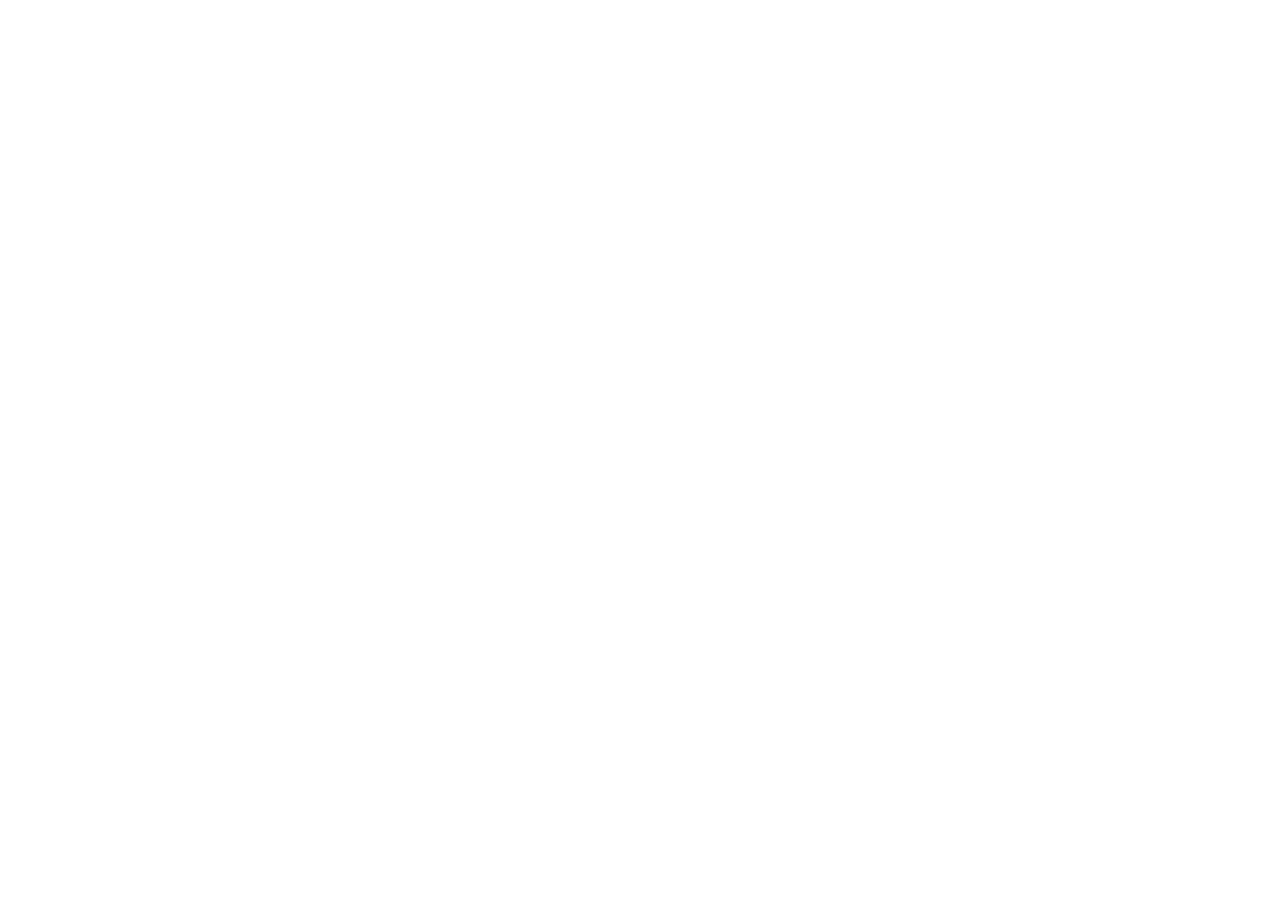
==== index.html @ e5946b49 "Creacion de la estructura y adicion de recursos" ====
<!DOCTYPE html>
<html lang="es">
<head>
    <meta charset="UTF-8">
    <meta http-equiv="X-UA-Compatible" content="IE=edge">
    <meta name="viewport" content="width=device-width, initial-scale=1.0">
    <title>Inicio</title>
</head>
<body>
    
</body>
</html>
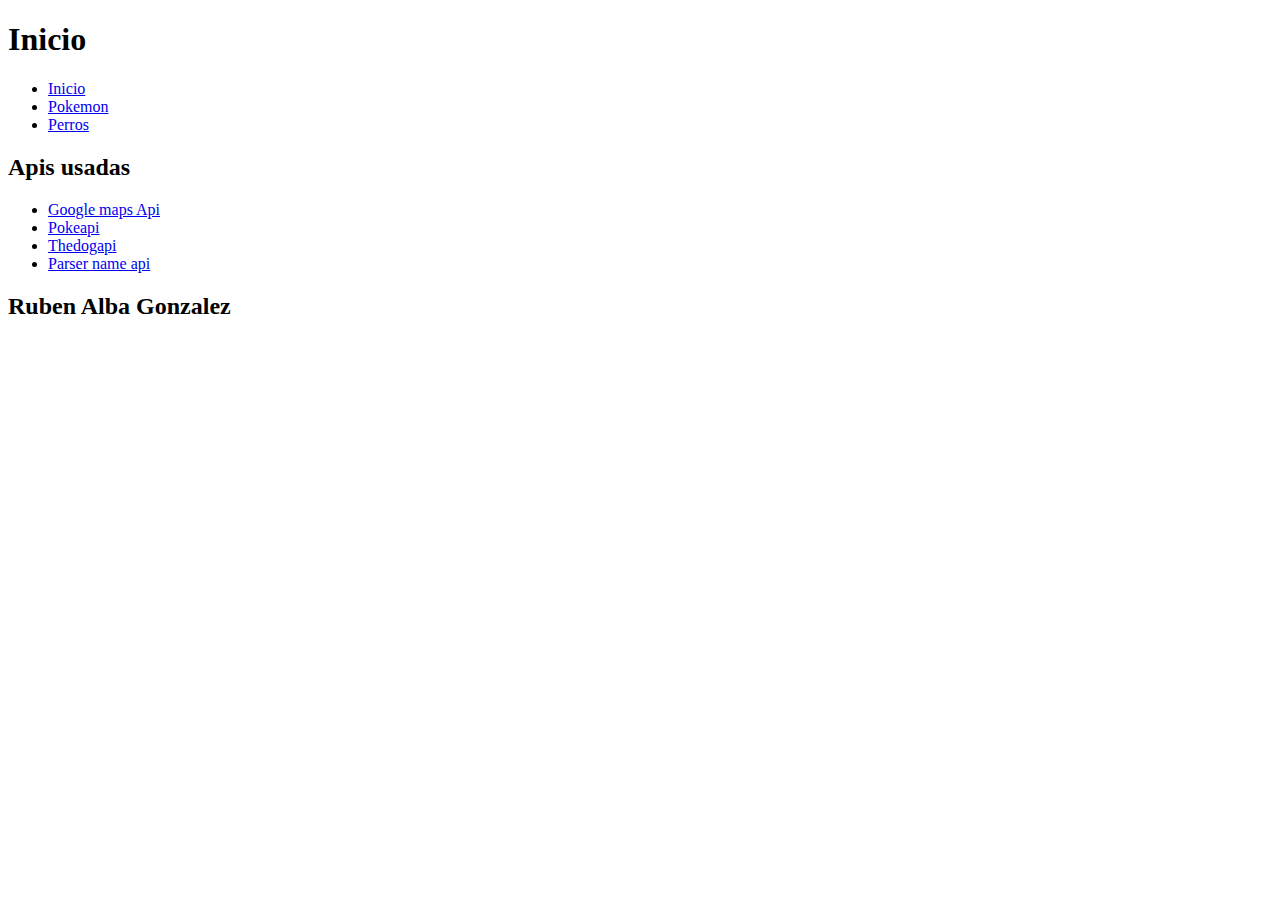
==== commit e93d6d32: "css y js de index, header y footer, html del index" ====
--- a/index.html
+++ b/index.html
@@ -5,8 +5,111 @@
     <meta http-equiv="X-UA-Compatible" content="IE=edge">
     <meta name="viewport" content="width=device-width, initial-scale=1.0">
     <title>Inicio</title>
+
+    <!--ESTILOS-->
+    <link rel="stylesheet" href="css/footer.css">
+    <link rel="stylesheet" href="css/footer.css">
+    <link rel="stylesheet" href="css/index.css">
 </head>
 <body>
-    
+
+    <!--CONTENEDOR-->
+    <div class="container">
+
+        <!--HEADER-->
+        <header class="header">
+            <h1 class="header__title">Inicio</h1>
+        </header>
+        
+        <!--MENU-->
+        <nav class="menu">
+
+            <ul class="menu__list">
+
+                <!--LINK INICIO-->
+                <li class="menu__listItem">
+                    <a href="index.html" class="menu__listLink">Inicio</a>
+                </li>
+
+                <!--LINK POKEMONS-->
+                <li class="menu__listItem">
+                    <a href="pokemon.html" class="menu__listLink">Pokemon</a>
+                </li>
+
+
+                <!--LINK PERROS-->
+                <li class="menu__listItem">
+                    <a href="perros.html" class="menu__listLink">Perros</a>
+                </li>
+            </ul>
+        </nav>
+
+        <!--SECTION-->
+        <section class="indexGallery">
+
+            <!--ARTICLE 1-->
+            <article class="indexGallery__article--pokemon">
+
+            </article>
+
+            <!--ARTICLE 2-->
+            <article class="indexGallery__article--perros">
+                
+            </article>
+
+        </section>
+
+
+        <!--FOOTER-->
+        <footer class="footer">
+
+            <!--ARTICLE DE LA LISTA DE APIS-->
+            <article class="footer__listContainer">
+
+                <!--LISTA DE APIS-->
+                <h2 class="footer__listTitle">Apis usadas</h2>
+
+
+                <ul class="footer__list">
+
+                    <!--GOOGLE MAPS API-->
+                    <li class="footer__listItem">
+                        <a href="https://cloud.google.com/maps-platform?hl=es" class="footer__listLink">Google maps Api</a>
+                    </li>
+
+                    <!--POKEMON API-->
+                    <li class="footer__listItem">
+                        <a href="https://pokeapi.co/docs/v2" class="footer__listLink">Pokeapi</a>
+                    </li>
+
+                    <!--THE DOG API-->
+                    <li class="footer__listItem">
+                        <a href="https://docs.thedogapi.com/" class="footer__listLink">Thedogapi</a>
+                    </li>
+
+                    <!--PARSER NAME API (NOMBRES ALEATORIOS)-->
+                    <li class="footer__listItem">
+                        <a href="https://parser.name/api/" class="footer__listLink">Parser name api</a>
+                    </li>
+                </ul>
+
+            </article>
+
+
+            <!--ARTICLE CON MI NOMBRE-->
+            <article class="footer__nameContainer">
+
+                <h2 class="footer__name">Ruben Alba Gonzalez</h2>
+
+            </article>
+        </footer>
+
+
+
+    </div>
+
+
+    <!--SCRIPTS-->
+    <script src="js/index.js"></script>
 </body>
 </html>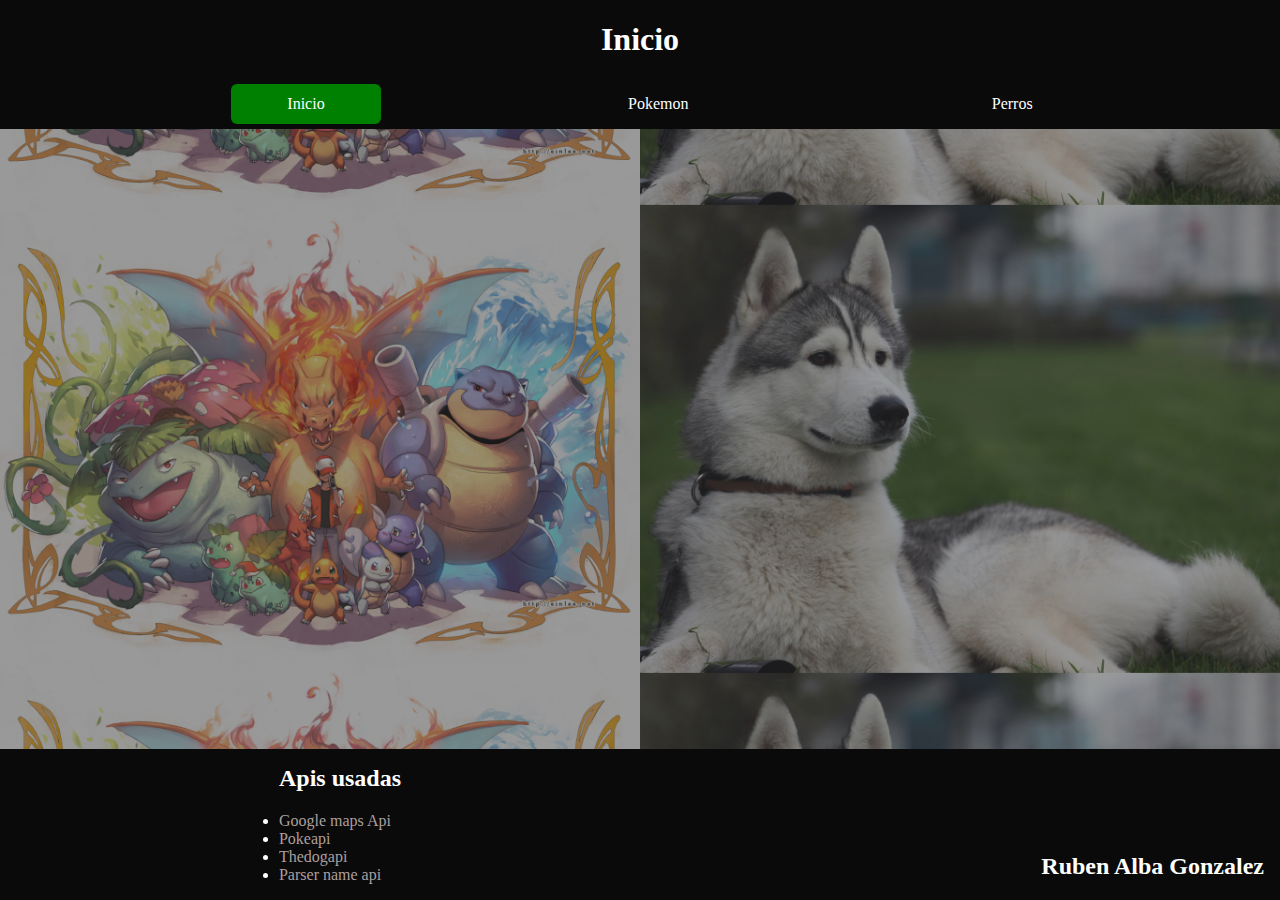
==== commit 12427c09: "Normalize.css, estilos del index, cambio foto poke" ====
--- a/index.html
+++ b/index.html
@@ -10,6 +10,7 @@
     <link rel="stylesheet" href="css/footer.css">
     <link rel="stylesheet" href="css/footer.css">
     <link rel="stylesheet" href="css/index.css">
+    <link rel="stylesheet" href="css/normalize.css">
 </head>
 <body>
 
@@ -28,7 +29,7 @@
 
                 <!--LINK INICIO-->
                 <li class="menu__listItem">
-                    <a href="index.html" class="menu__listLink">Inicio</a>
+                    <a href="index.html" class="menu__listLink menu__listLink--active">Inicio</a>
                 </li>
 
                 <!--LINK POKEMONS-->
@@ -48,12 +49,12 @@
         <section class="indexGallery">
 
             <!--ARTICLE 1-->
-            <article class="indexGallery__article--pokemon">
+            <article class="indexGallery__article indexGallery__article--pokemon">
 
             </article>
 
             <!--ARTICLE 2-->
-            <article class="indexGallery__article--perros">
+            <article class="indexGallery__article indexGallery__article--perros">
                 
             </article>
 
@@ -67,10 +68,10 @@
             <article class="footer__listContainer">
 
                 <!--LISTA DE APIS-->
-                <h2 class="footer__listTitle">Apis usadas</h2>
+                <ul class="footer__list">
 
-
-                <ul class="footer__list">
+                    <!--TITLULO-->
+                    <h2 class="footer__listTitle">Apis usadas</h2>
 
                     <!--GOOGLE MAPS API-->
                     <li class="footer__listItem">
--- a/css/index.css
+++ b/css/index.css
@@ -0,0 +1,139 @@
+/*---------------------------------------CONTAINER GRID----------------------------------------*/
+.container{
+    background-color: #333;
+    width: 100%;
+    height: 100vh;
+    display: grid;
+    grid-template-rows: .3fr .4fr 5fr 1fr;              /*poner la ultima linea a 100px*/
+    grid-template-columns: 1fr;
+    grid-template-areas: 
+        "header"
+        "nav"
+        "gallery"
+        "footer"
+    ;
+}
+
+/*------------------------------------AREAS DEL GRID-----------------------------------------*/
+
+/*HEADER*/
+.header{
+    grid-area: header;
+    background-color: rgba(0, 0, 0, 0.8);
+    display: flex;
+    justify-content: center;
+    align-items: center;
+}
+
+.header__title{
+    color: white;
+}
+
+
+/*MENU*/
+.menu{
+    grid-area: nav;
+    background-color: rgba(0, 0, 0, 0.8);
+    display: flex;
+}
+
+.menu__list{
+    width: 100%;
+    margin: 0px;
+    display: flex;
+    justify-content: space-evenly;
+    align-items: center;
+}
+
+.menu__listItem{
+    display: inline-block;
+}
+
+.menu__listLink{
+    text-decoration: none;
+    color: white;
+    padding: .7rem 3.5rem;
+    border-radius: 6px;
+}
+
+.menu__listLink--active{
+    background-color: green;
+}
+
+.menu__listLink:hover:not(.menu__listLink--active){
+    background-color: green;
+}
+
+
+/*GALLERY*/
+.indexGallery{
+    grid-area: gallery;
+    display: flex;
+    justify-content: center;
+}
+
+.indexGallery__article{
+    width: 50%;
+}
+
+.indexGallery__article--pokemon{
+    background-image: url(../images/pokemon_index_fondo.jpg);
+    background-size: 100%;
+    background-position: center;
+    opacity: .5;
+}
+
+.indexGallery__article--pokemon:hover{
+    background-size: 110%;
+    opacity: 1;
+    transition: background-size 2s,opacity 2s;
+}
+
+
+.indexGallery__article--perros{
+    background-image: url(../images/perro_index_fondo.jpg);
+    background-size: 130%;
+    background-position: center;
+    opacity: .5;
+}
+
+.indexGallery__article--perros:hover{
+    background-size: 140%;
+    opacity: 1;
+    transition: background-size 2s,opacity 2s;
+}
+
+
+/*FOOTER*/
+.footer{
+    background-color: rgba(0, 0, 0, 0.8);
+    color: white;
+    display:flex;
+    justify-content: space-between;
+}
+
+.footer__listContainer{
+    width: 50%;
+    display: flex;
+    justify-content: space-evenly;
+}
+
+.footer__listTitle{
+    margin-top: 0px;
+}
+
+.footer__listLink{
+    text-decoration: none;
+    color: rgb(170, 159, 159);
+}
+
+.footer__nameContainer{
+    width: 50%;
+    display: flex;
+    justify-content: flex-end;
+    align-items: flex-end;
+}
+
+.footer__name{
+    margin-right: 1rem;
+}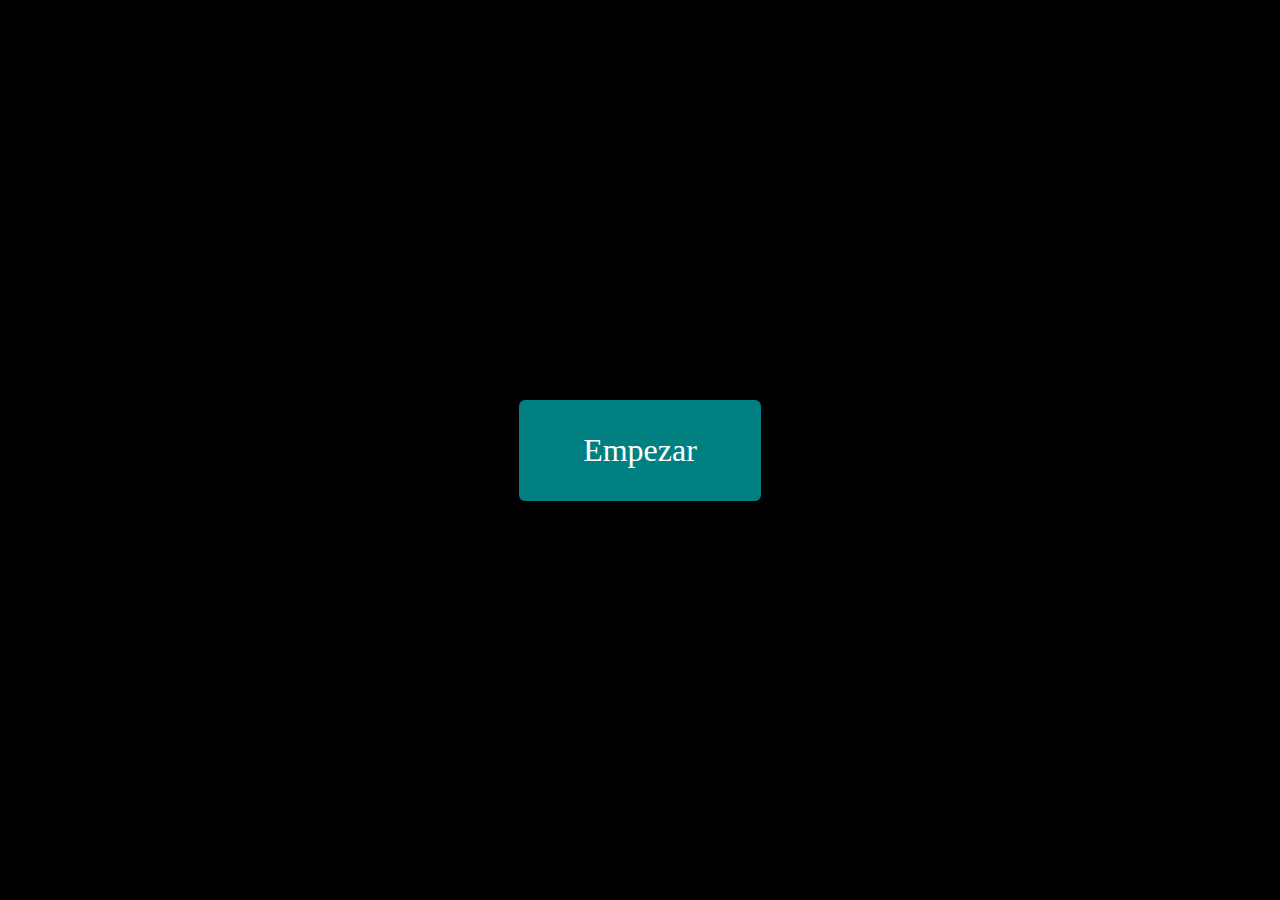
==== commit 03b7ca56: "js del index (no esencial)" ====
--- a/index.html
+++ b/index.html
@@ -13,6 +13,11 @@
     <link rel="stylesheet" href="css/normalize.css">
 </head>
 <body>
+
+    <!--INTERACCION-->
+    <div class="interaccion" id="interaccion">
+        <div class="boton" id="boton">Empezar</div>
+    </div>
 
     <!--CONTENEDOR-->
     <div class="container">
@@ -49,15 +54,16 @@
         <section class="indexGallery">
 
             <!--ARTICLE 1-->
-            <article class="indexGallery__article indexGallery__article--pokemon">
-
+            
+            <article class="indexGallery__article indexGallery__article--pokemon" id="pokemon">
+                <audio src="audio/pokemon.mp3" loop preload="auto" id="pokemp3"></audio>
             </article>
+            
 
             <!--ARTICLE 2-->
-            <article class="indexGallery__article indexGallery__article--perros">
-                
+            <article class="indexGallery__article indexGallery__article--perros" id="perros">
+                <audio src="audio/perro.mp3" loop preload="auto" id="perromp3"></audio>
             </article>
-
         </section>
 
 
--- a/css/index.css
+++ b/css/index.css
@@ -1,3 +1,30 @@
+/*---------------------------------------INTERACCION--------------------------------------*/
+.interaccion{
+    width: 100%;
+    height: 100vh;
+    background-color: black;
+    position: absolute;
+    z-index: 9;
+    display: flex;
+    justify-content: center;
+    align-items: center;
+}
+
+.boton{
+    color: white;
+    background-color: teal;
+    padding: 2rem 4rem;
+    border-radius: 6px;
+    font-size: 2em;
+    cursor: pointer;
+}
+
+.boton:active{
+    border-top:1px solid whitesmoke;
+    border-left:1px solid whitesmoke;
+}
+
+
 /*---------------------------------------CONTAINER GRID----------------------------------------*/
 .container{
     background-color: #333;
@@ -136,4 +163,49 @@
 
 .footer__name{
     margin-right: 1rem;
+}
+
+
+/*----------------------------------------------MEDIA--------------------------------------------------------*/
+
+@media (min-width:1024px){
+
+    .indexGallery__article--perros{
+        background-size: 190%;
+        background-position-x: -6vw;
+    }
+
+    .indexGallery__article--perros:hover{
+        background-size: 200%;
+    }
+
+    .indexGallery__article--pokemon{
+        background-size: 140%;
+    }
+
+    .indexGallery__article--pokemon:hover{
+        background-size: 150%;
+    }
+
+
+}
+
+@media (min-width:1200px){
+
+    .indexGallery__article--perros{
+        background-size: 160%;
+    }
+
+    .indexGallery__article--perros:hover{
+        background-size: 170%;
+    }
+
+    .indexGallery__article--pokemon{
+        background-size: 120%;
+    }
+
+    .indexGallery__article--pokemon:hover{
+        background-size: 130%;
+    }
+
 }